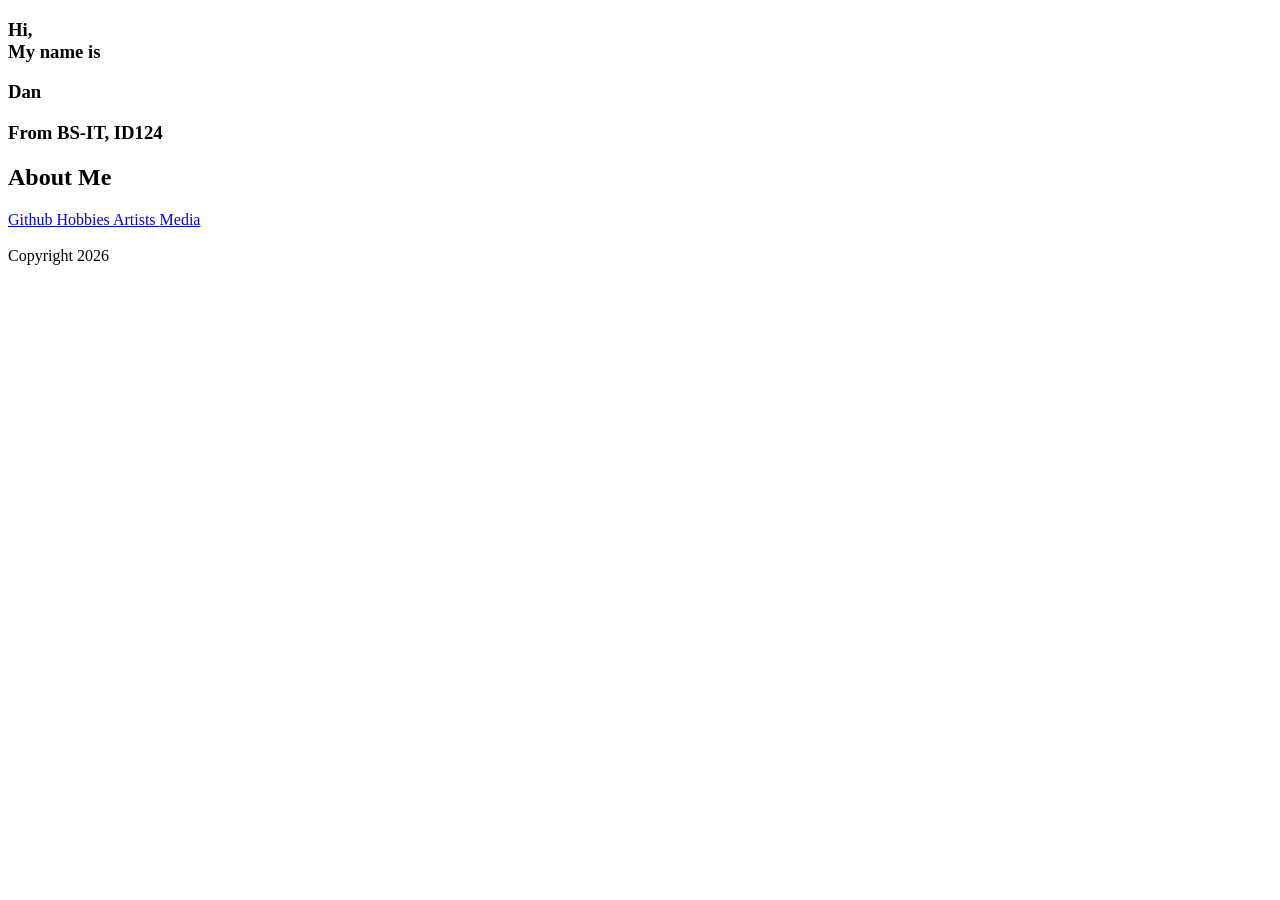
==== index.html @ 33543bea "Files of Introdutory Page" ====
<!DOCTYPE html>
<html> 

    <head>
        <title>Hello, I am Dan.</title>
        
    </head>

<body> 
    
    <h3 class="nameSupport"> Hi,<br> My name is </h3> 
    <h3 id="name">Dan</h3>
    <h3 class="nameSupport">From BS-IT, ID124</h3>

    <h2 class="aboutme">About Me</h2>
        <nav>
            <a href="https://github.com/ok-open" target="_blank"> Github </a>
            <a href="hobbies.html"> Hobbies </a>
            <a href="artists.html"> Artists </a>
            <a href="media_preference.html"> Media </a>
        </nav>

        <br>
        <footer> Copyright 2026 </footer>
</body>

</html>
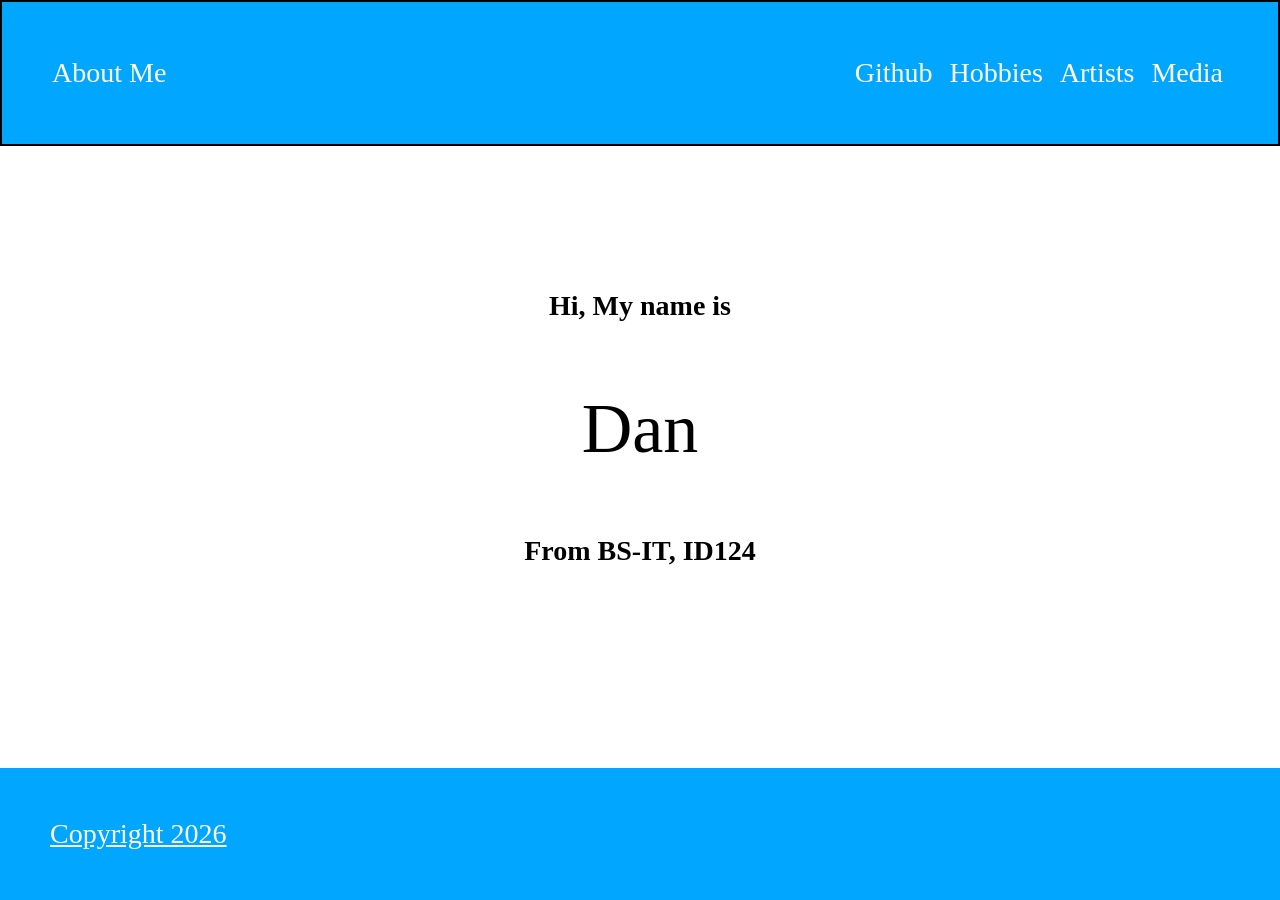
==== commit 45f99ba1: "Added CSS and update HTML for CSS application" ====
--- a/index.html
+++ b/index.html
@@ -2,23 +2,29 @@
 <html> 
 
     <head>
+
+        <link rel="stylesheet" href="style.css">
         <title>Hello, I am Dan.</title>
-        
+    
     </head>
 
 <body> 
-    
-    <h3 class="nameSupport"> Hi,<br> My name is </h3> 
-    <h3 id="name">Dan</h3>
-    <h3 class="nameSupport">From BS-IT, ID124</h3>
+    <header class="aboutme">About Me
 
-    <h2 class="aboutme">About Me</h2>
-        <nav>
+         <nav class="nav">
             <a href="https://github.com/ok-open" target="_blank"> Github </a>
             <a href="hobbies.html"> Hobbies </a>
             <a href="artists.html"> Artists </a>
             <a href="media_preference.html"> Media </a>
         </nav>
+    </header>
+    
+    <main>
+    <h3 class="nameSupport"> Hi, My name is </h3> 
+    <a href="https://puginarug.com/" class="name">Dan</a>
+    <h3 class="nameSupport">From BS-IT, ID124</h3>
+    </main>
+
 
         <br>
         <footer> Copyright 2026 </footer>
--- a/style.css
+++ b/style.css
@@ -0,0 +1,137 @@
+body{
+    margin: 0;
+    min-height: 100vh;
+    display: flex;
+    flex-direction: column;
+}
+
+.aboutme{
+    background:rgb(0, 166, 255);
+    color:white;
+    padding: 50px 50px;
+
+    display: flex;
+    justify-content: space-between;
+    align-items: center;
+    font-size: 28px;
+
+
+}
+
+main{
+    flex: 1;
+    display:flex;
+    flex-direction: column;
+    justify-content: center;
+    transform: translateY(-20px);
+}
+.nav a{
+    color: white;
+    padding: 5px;
+    text-decoration: none;
+    display:inline-block;
+    
+}
+.nav a:hover{
+    color:brown;
+}
+header{
+    border: 2px solid black;
+}
+.nameSupport {
+    display: flex;
+    justify-content: center;
+    align-items: center;
+    height: 50;
+}
+
+.nameSupport{
+    text-align: center;
+    font-size: 28px;
+    margin: 10px;
+    line-height: 120px;
+}
+.name{
+    display: block;
+    text-align: center;
+   font-size: 70px;
+   margin: 50px 0;
+   text-decoration: none;
+   line-height:5px;
+   color:black;
+}
+.name:hover{
+color:brown;
+}
+
+footer{
+    background:rgb(0, 166, 255);
+    color:white;
+    padding: 50px 50px;
+    text-decoration: underline;
+    display:flexbox;
+    justify-content: space-between;
+    align-items: center;
+    font-size: 28px;
+
+}
+footer:hover{
+    color:brown;
+}
+
+#hobbiestext{
+    display:flex;
+    flex-direction: column;
+    margin: 60px;
+    font-size: 30px;
+}
+.picrow{
+    display:flex;
+    justify-content:center;
+    gap:40px;
+}
+
+.pic{
+    display:flex;
+    flex-direction:column;
+    align-items:center;
+    width:20%;
+    font-size: 30px;
+}
+.pic:hover{
+    color:brown;
+}
+
+.pic img{
+    width:100%;
+    height:300px;
+}
+
+#TopText{
+    display: flex;
+    justify-content: center;
+   
+}
+#TopText:hover{
+    color:brown;
+}
+table {
+    width: 80%;
+    margin: 50px;
+    border-collapse: collapse;
+     border: 1px solid black;
+      transform: translateY(-200px);
+     transform: translateX(125px);
+}
+th,td {
+   
+    border: 1px solid black;
+    padding: 5px;
+    text-align: center;
+    justify-content: center;
+    background-color:rgb(0, 166, 255,0.2);
+    
+}
+td:hover{
+    color:brown;
+}
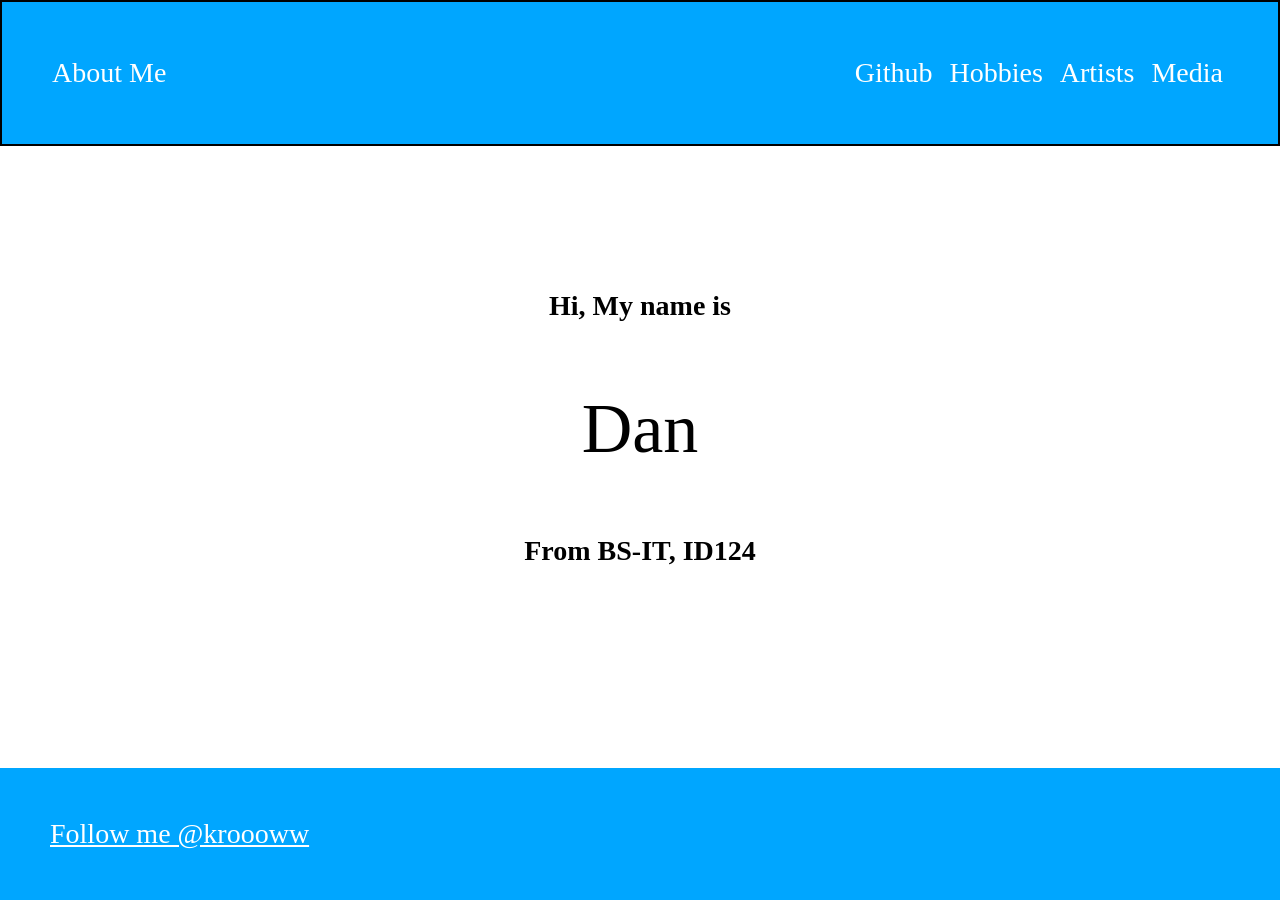
==== commit 270c5c65: "Added MP4 & MP3 in artists.html. Updated HTML." ====
--- a/index.html
+++ b/index.html
@@ -10,8 +10,8 @@
 
 <body> 
     <header class="aboutme">About Me
-
          <nav class="nav">
+        
             <a href="https://github.com/ok-open" target="_blank"> Github </a>
             <a href="hobbies.html"> Hobbies </a>
             <a href="artists.html"> Artists </a>
@@ -27,7 +27,9 @@
 
 
         <br>
-        <footer> Copyright 2026 </footer>
+        <footer> Follow me @kroooww 
+
+        </footer>
 </body>
 
 </html>
--- a/style.css
+++ b/style.css
@@ -37,6 +37,11 @@
 }
 header{
     border: 2px solid black;
+}
+#ig{
+    display: flex;
+    justify-content: left;
+
 }
 .nameSupport {
     display: flex;
@@ -106,6 +111,10 @@
     width:100%;
     height:300px;
 }
+.pic video{
+    width:100%;
+    height:300px;
+}
 
 #TopText{
     display: flex;
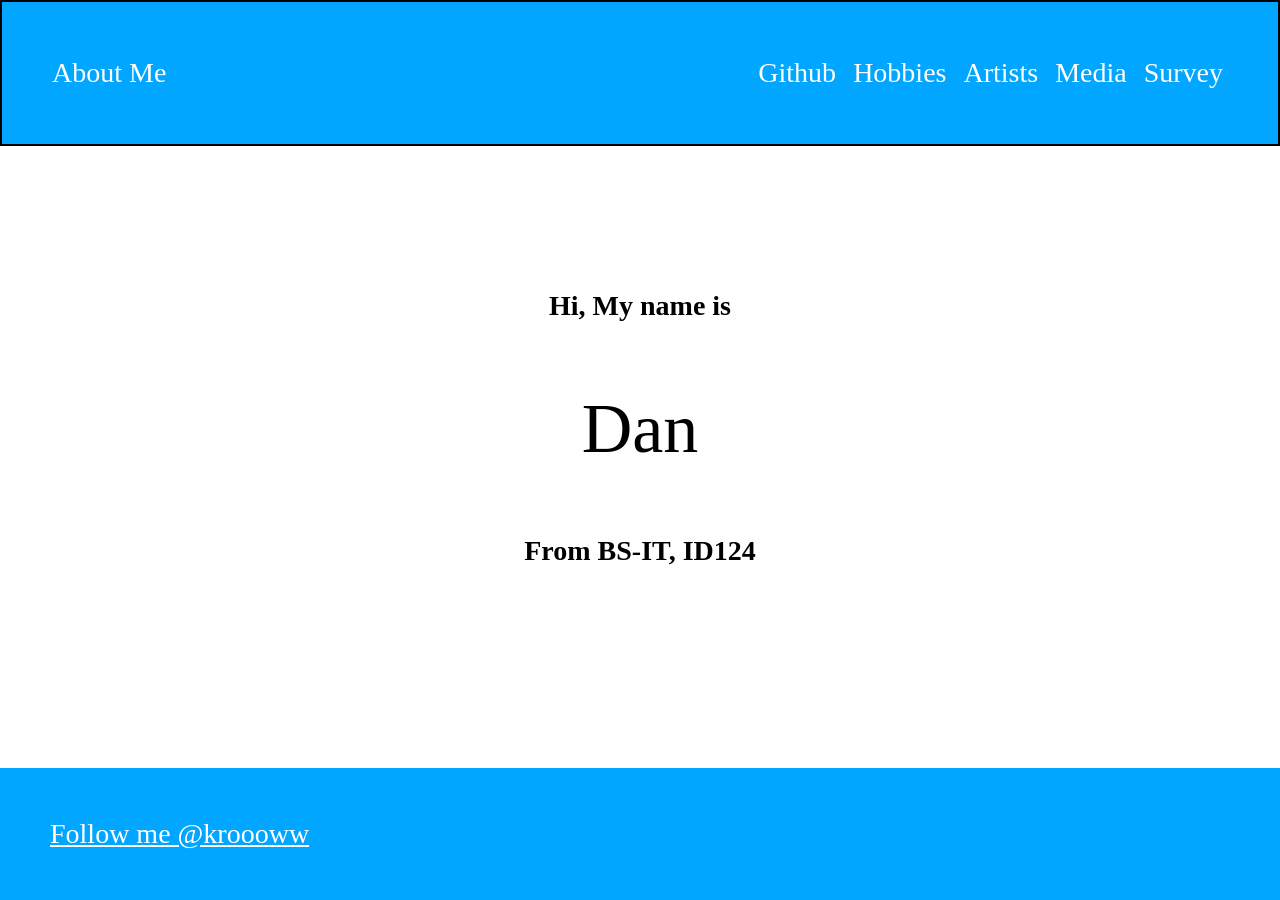
==== commit 0122442b: "Added Survey & Updated HTML REUPLOAD Uploaded a wrong version by mistake. Reuploaded this to revert " ====
--- a/index.html
+++ b/index.html
@@ -16,6 +16,7 @@
             <a href="hobbies.html"> Hobbies </a>
             <a href="artists.html"> Artists </a>
             <a href="media_preference.html"> Media </a>
+            <a href="survey.html"> Survey </a>
         </nav>
     </header>
     
--- a/style.css
+++ b/style.css
@@ -143,4 +143,34 @@
 }
 td:hover{
     color:brown;
+}
+
+#survey{
+    display:flex;
+    flex-direction: column;
+    align-items: center;
+    text-align: center;
+}
+#radio {
+    display: flex;
+    justify-content: center;
+   
+}
+#rateText{
+    text-align: center;
+    font-size: 25px;
+}
+#radio label {
+    display: flex;
+    flex-direction: column;
+    align-items: center;
+    margin-bottom: 20px;
+    cursor: pointer;
+}
+input{
+    border:2px solid black;
+    padding:10px;
+    display: block;
+    margin: 2.5px;
+    width:250px;
 }
